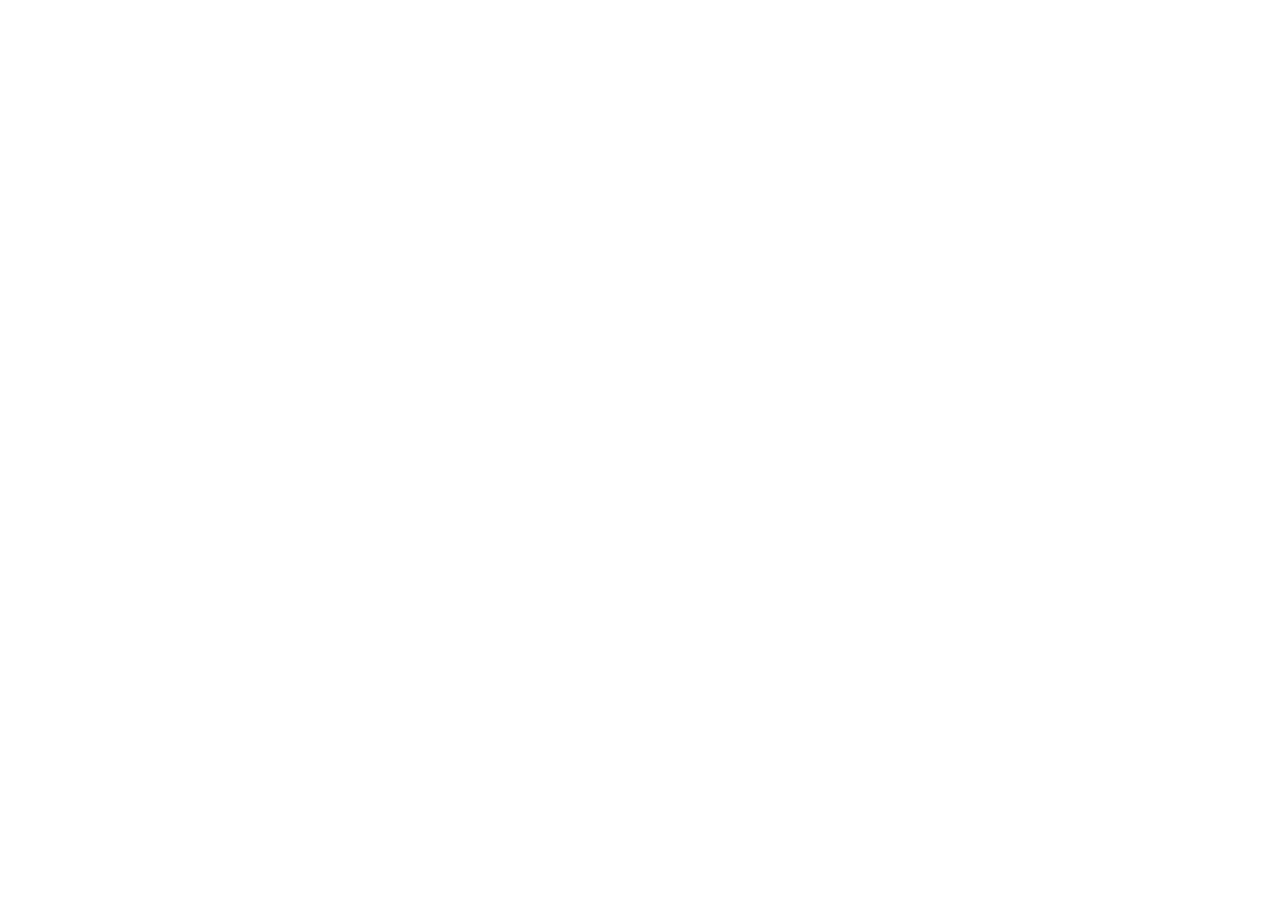
==== index.html @ 171911d0 "first commit" ====
<!doctype html>
<html lang="en">
  <head>
<meta name="google-site-verification" content="TdStZ8CcIkZnscoIEjaN8WbPodXWN2m5zgWMcTqYSps" />
    <meta charset="UTF-8" />
    <meta name="google-site-verification" content="7C--z-rD38n1LrcBHUgu6VlQCWoy4tyuFUYVHchElhk" />
    <meta name="viewport" content="width=device-width, initial-scale=1.0" />
    <title>Oman Finance Toolkit 🇴🇲 - Smart Financial Tools</title>
  </head>
  <body>
    <div id="root"></div>
    <script type="module" src="/src/main.tsx"></script>
  </body>
</html>
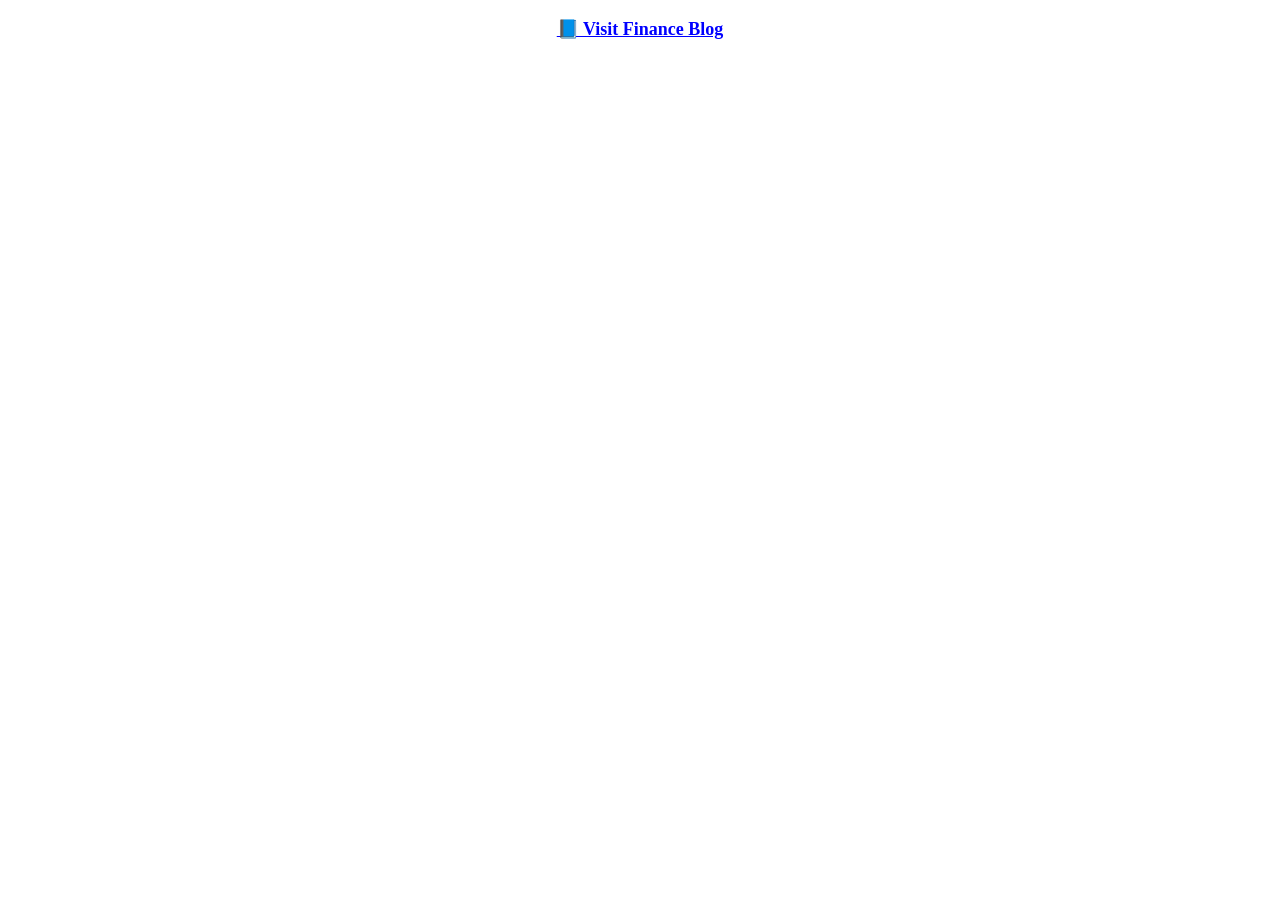
==== commit 448b3393: "add blog link to homepage" ====
--- a/index.html
+++ b/index.html
@@ -1,15 +1,35 @@
-<!doctype html>
+<!doctype html> 
 <html lang="en">
   <head>
-<meta name="google-site-verification" content="TdStZ8CcIkZnscoIEjaN8WbPodXWN2m5zgWMcTqYSps" />
     <meta charset="UTF-8" />
-    <meta name="google-site-verification" content="7C--z-rD38n1LrcBHUgu6VlQCWoy4tyuFUYVHchElhk" />
     <meta name="viewport" content="width=device-width, initial-scale=1.0" />
+
     <title>Oman Finance Toolkit 🇴🇲 - Smart Financial Tools</title>
+
+    <!-- Google Analytics (GA4) -->
+    <script async src="https://www.googletagmanager.com/gtag/js?id=G-ZWN79JXB95"></script>
+    <script>
+      window.dataLayer = window.dataLayer || [];
+      function gtag(){dataLayer.push(arguments);}
+
+      gtag('js', new Date());
+      gtag('config', 'G-ZWN79JXB95');
+    </script>
+
   </head>
+
   <body>
+
+    <!-- 🔥 BLOG LINK ADDED HERE -->
+    <div style="padding:10px; text-align:center;">
+      <a href="blog.html" style="font-size:18px; font-weight:bold; color:blue;">
+        📘 Visit Finance Blog
+      </a>
+    </div>
+
     <div id="root"></div>
+
     <script type="module" src="/src/main.tsx"></script>
+
   </body>
 </html>
-
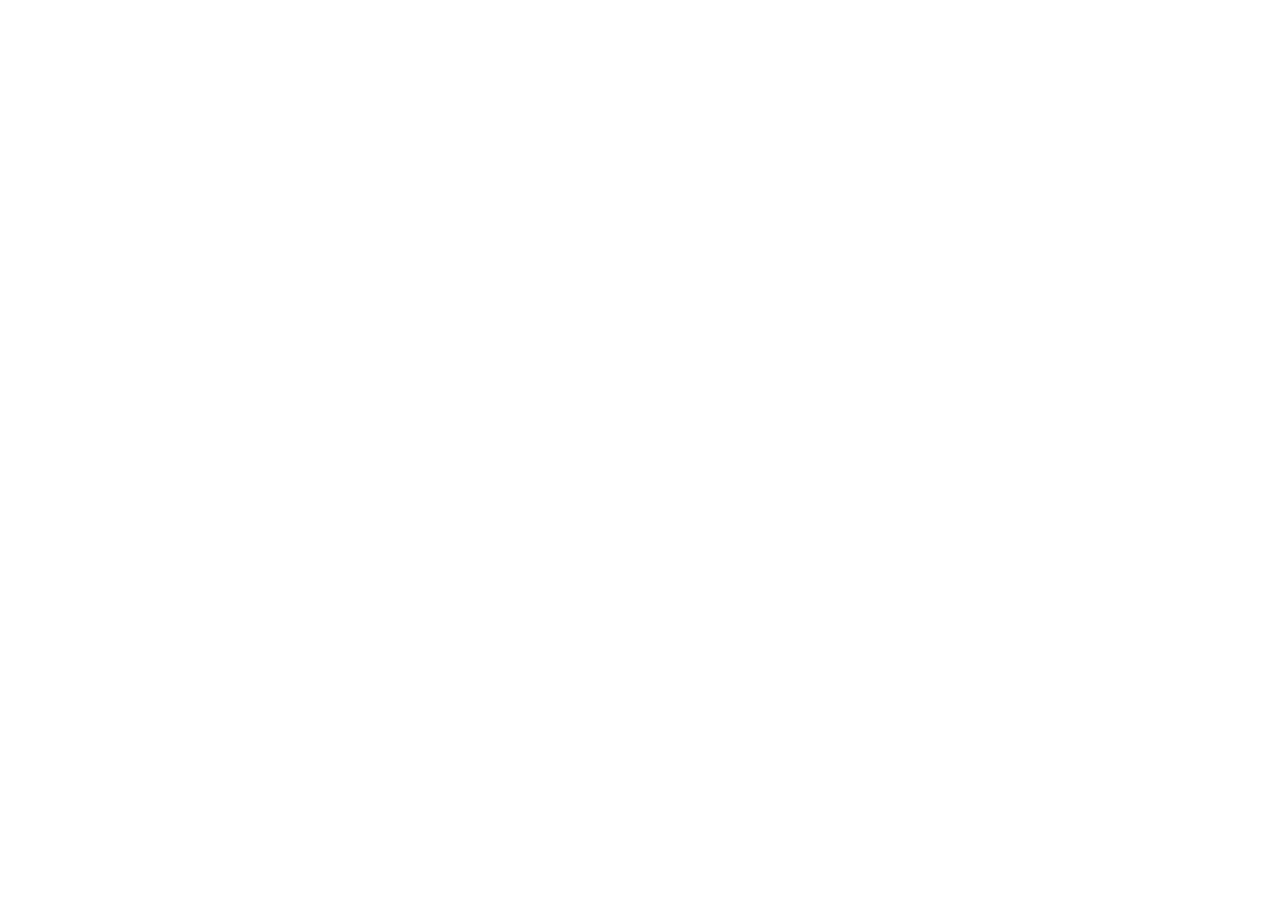
==== commit 1d884f44: "update" ====
--- a/index.html
+++ b/index.html
@@ -1,35 +1,22 @@
-<!doctype html> 
+<!doctype html>
 <html lang="en">
   <head>
     <meta charset="UTF-8" />
     <meta name="viewport" content="width=device-width, initial-scale=1.0" />
-
     <title>Oman Finance Toolkit 🇴🇲 - Smart Financial Tools</title>
-
-    <!-- Google Analytics (GA4) -->
-    <script async src="https://www.googletagmanager.com/gtag/js?id=G-ZWN79JXB95"></script>
+    <!-- Google tag (gtag.js) -->
+    <script async src="https://www.googletagmanager.com/gtag/js?id=G-KYWR2DC8YF"></script>
     <script>
       window.dataLayer = window.dataLayer || [];
       function gtag(){dataLayer.push(arguments);}
+      gtag('js', new Date());
 
-      gtag('js', new Date());
-      gtag('config', 'G-ZWN79JXB95');
+      gtag('config', 'G-KYWR2DC8YF');
     </script>
-
   </head>
-
   <body>
-
-    <!-- 🔥 BLOG LINK ADDED HERE -->
-    <div style="padding:10px; text-align:center;">
-      <a href="blog.html" style="font-size:18px; font-weight:bold; color:blue;">
-        📘 Visit Finance Blog
-      </a>
-    </div>
-
     <div id="root"></div>
-
     <script type="module" src="/src/main.tsx"></script>
-
   </body>
 </html>
+
